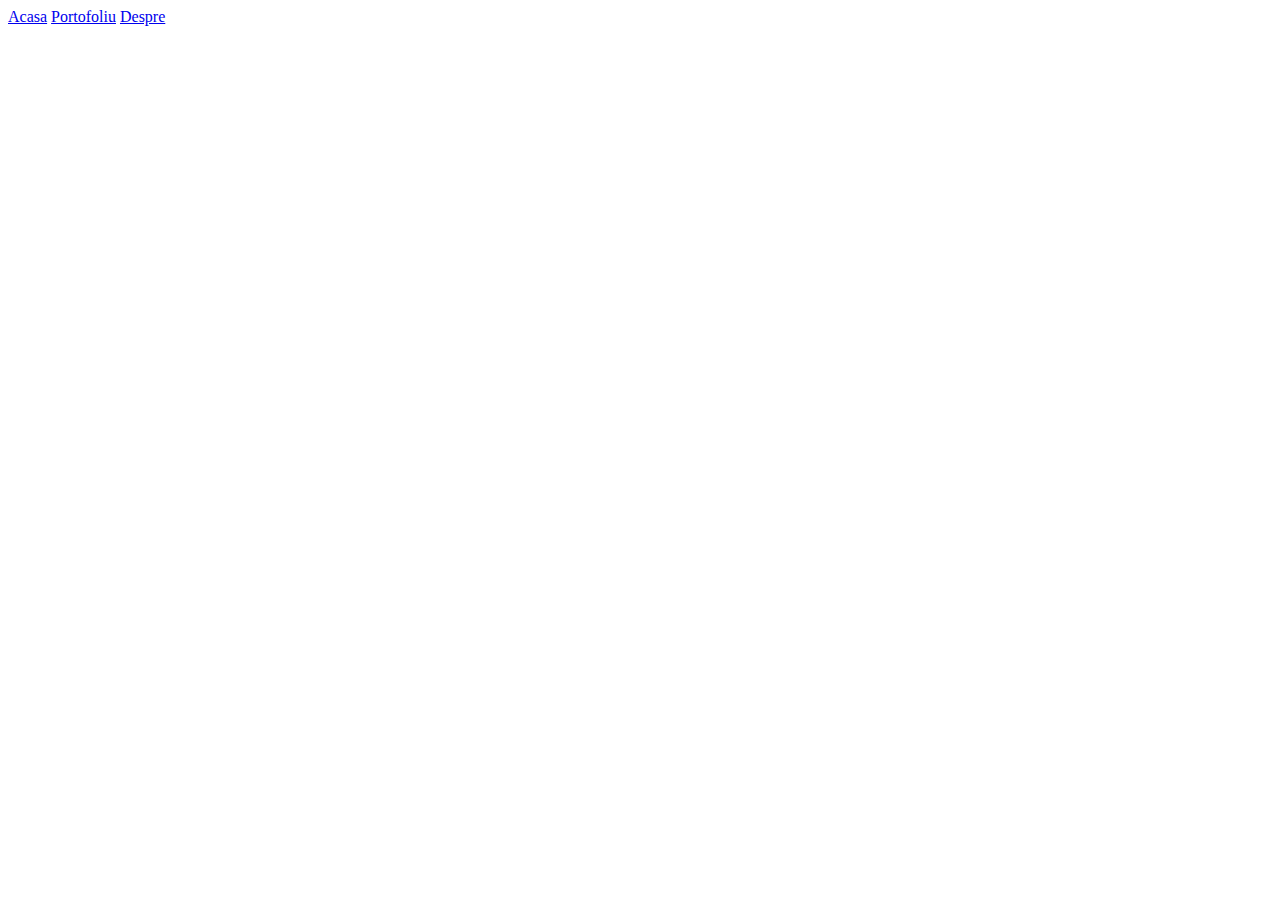
==== index.html @ 9733684b "2021.10.08 First Website Model" ====
<!DOCTYPE html>
<html>

<head>
    <meta charset="utf-8" />
    <title>Economica101</title>
    <link rel="stylesheet" href="styles.css">
</head>

<body>
    <a href="index.html">Acasa</a>
    <a href="portofolio.html">Portofoliu</a>
    <a href="about.html">Despre</a>
</body>

</html>
---- styles.css ----
.class1{
    background-color: lightcoral;
}


.class2{
    background-color: lightblue;
}
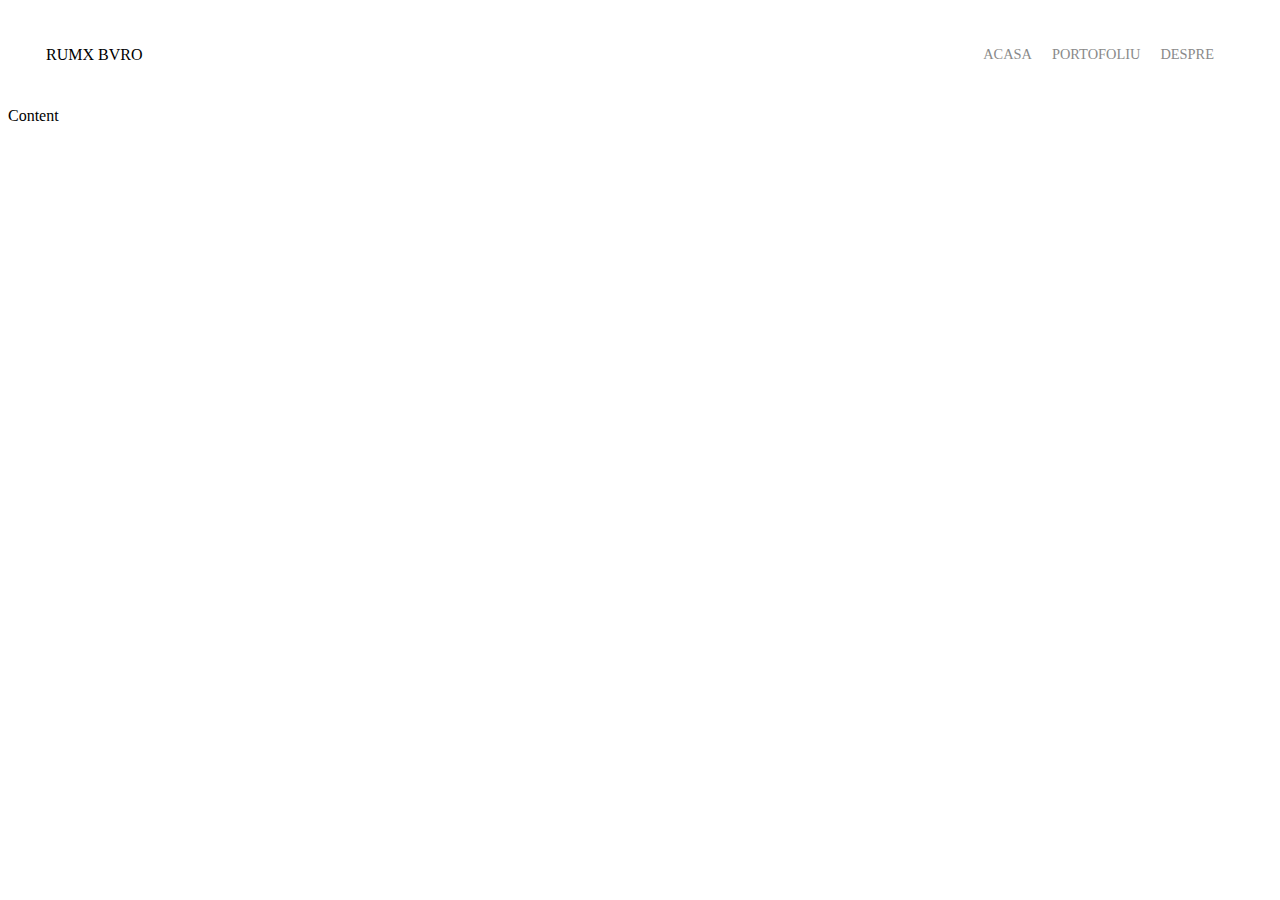
==== commit 9b441c8b: "2021.10.08 3 webpages version 2" ====
--- a/index.html
+++ b/index.html
@@ -8,9 +8,34 @@
 </head>
 
 <body>
-    <a href="index.html">Acasa</a>
-    <a href="portofolio.html">Portofoliu</a>
-    <a href="about.html">Despre</a>
+    <div class="container">
+        <div class="nav-wrapper">
+
+            <div class="left-wrapper">
+                RUMX BVRO
+            </div>
+
+            <div class="right-wrapper">
+                <div class="nav-link-wrapper">
+                    <a href="index.html">Acasa</a>
+                </div>
+
+                <div class="nav-link-wrapper">
+                    <a href="portofolio.html">Portofoliu</a>
+                </div>
+
+                <div class="nav-link-wrapper">
+                    <a href="about.html">Despre</a>
+                </div>     
+            </div>
+
+        </div>
+
+        <div class="content-wrapper">
+            Content
+        </div>
+        
+    </div>
 </body>
 
 </html>--- a/styles.css
+++ b/styles.css
@@ -1,8 +1,46 @@
-.class1{
-    background-color: lightcoral;
+/*Master Styles */
+.body{
+    margin:0px;
 }
 
+.container{
+    display:grid;
+    grid-template-columns: 1fr;
+}
 
-.class2{
-    background-color: lightblue;
+/*Nav Styles */
+.nav-wrapper{
+    display:flex;
+    justify-content: space-between;
+    padding: 38px;
+}
+
+.right-wrapper{
+    display:flex;
+}
+
+.nav-wrapper > .right-wrapper > div{
+    margin-right: 20px;
+    font-size: 0.9em;
+    text-transform: uppercase;
+}
+
+.nav-link-wrapper{
+    height:22px;
+    border-bottom: 1px solid transparent;
+    transition:border-bottom 0.5s;
+}
+
+.nav-link-wrapper a {
+    color:#8a8a8a;
+    text-decoration: none;
+    transition:color 0.5s;
+}
+
+.nav-link-wrapper:hover{
+    border-bottom: 1px solid black;
+}
+
+.nav-link-wrapper:hover a {
+    color: black;
 }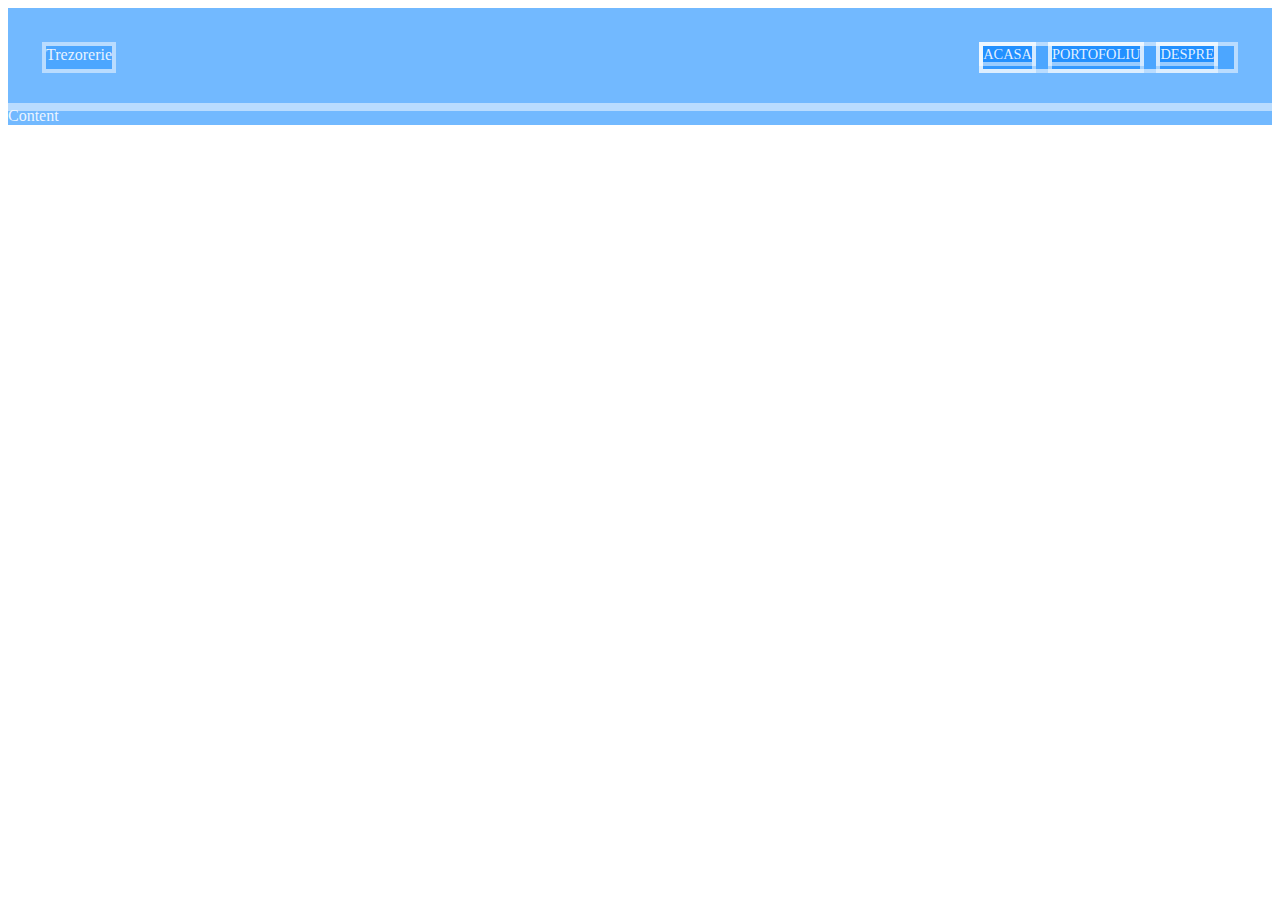
==== commit 32bd5480: "added styles folder for css files, made debug, nav, and reset" ====
--- a/index.html
+++ b/index.html
@@ -3,8 +3,10 @@
 
 <head>
     <meta charset="utf-8" />
-    <title>Economica101</title>
-    <link rel="stylesheet" href="styles.css">
+    <title>Trezorerie</title>
+    <link rel="stylesheet" href="styles/nav.css">
+    <link rel="stylesheet" href="styles/debug.css">
+    <link rel="stylesheet" href="styles/debug.css">
 </head>
 
 <body>
@@ -12,7 +14,7 @@
         <div class="nav-wrapper">
 
             <div class="left-wrapper">
-                RUMX BVRO
+                Trezorerie
             </div>
 
             <div class="right-wrapper">
@@ -34,7 +36,7 @@
         <div class="content-wrapper">
             Content
         </div>
-        
+
     </div>
 </body>
 
--- a/styles/nav.css
+++ b/styles/nav.css
@@ -0,0 +1,35 @@
+.nav-wrapper{
+    display:flex;
+    justify-content: space-between;
+    padding: 38px;
+}
+
+.right-wrapper{
+    display:flex;
+}
+
+.nav-wrapper > .right-wrapper > div{
+    margin-right: 20px;
+    font-size: 0.9em;
+    text-transform: uppercase;
+}
+
+.nav-link-wrapper{
+    height:22px;
+    border-bottom: 1px solid transparent;
+    transition:border-bottom 0.5s;
+}
+
+.nav-link-wrapper a {
+    color:#8a8a8a;
+    text-decoration: none;
+    transition:color 0.5s;
+}
+
+.nav-link-wrapper:hover{
+    border-bottom: 1px solid black;
+}
+
+.nav-link-wrapper:hover a {
+    color: black;
+}--- a/styles/debug.css
+++ b/styles/debug.css
@@ -0,0 +1,5 @@
+body * {
+    color: hsla(210, 100%, 100%, 0.88) !important;
+    background: hsla(210, 100%, 50%, 0.33) !important;
+    outline: 0.25rem solid hsla(210, 100%, 100%, 0.50) !important;
+}--- a/styles/debug.css
+++ b/styles/debug.css
@@ -0,0 +1,5 @@
+body * {
+    color: hsla(210, 100%, 100%, 0.88) !important;
+    background: hsla(210, 100%, 50%, 0.33) !important;
+    outline: 0.25rem solid hsla(210, 100%, 100%, 0.50) !important;
+}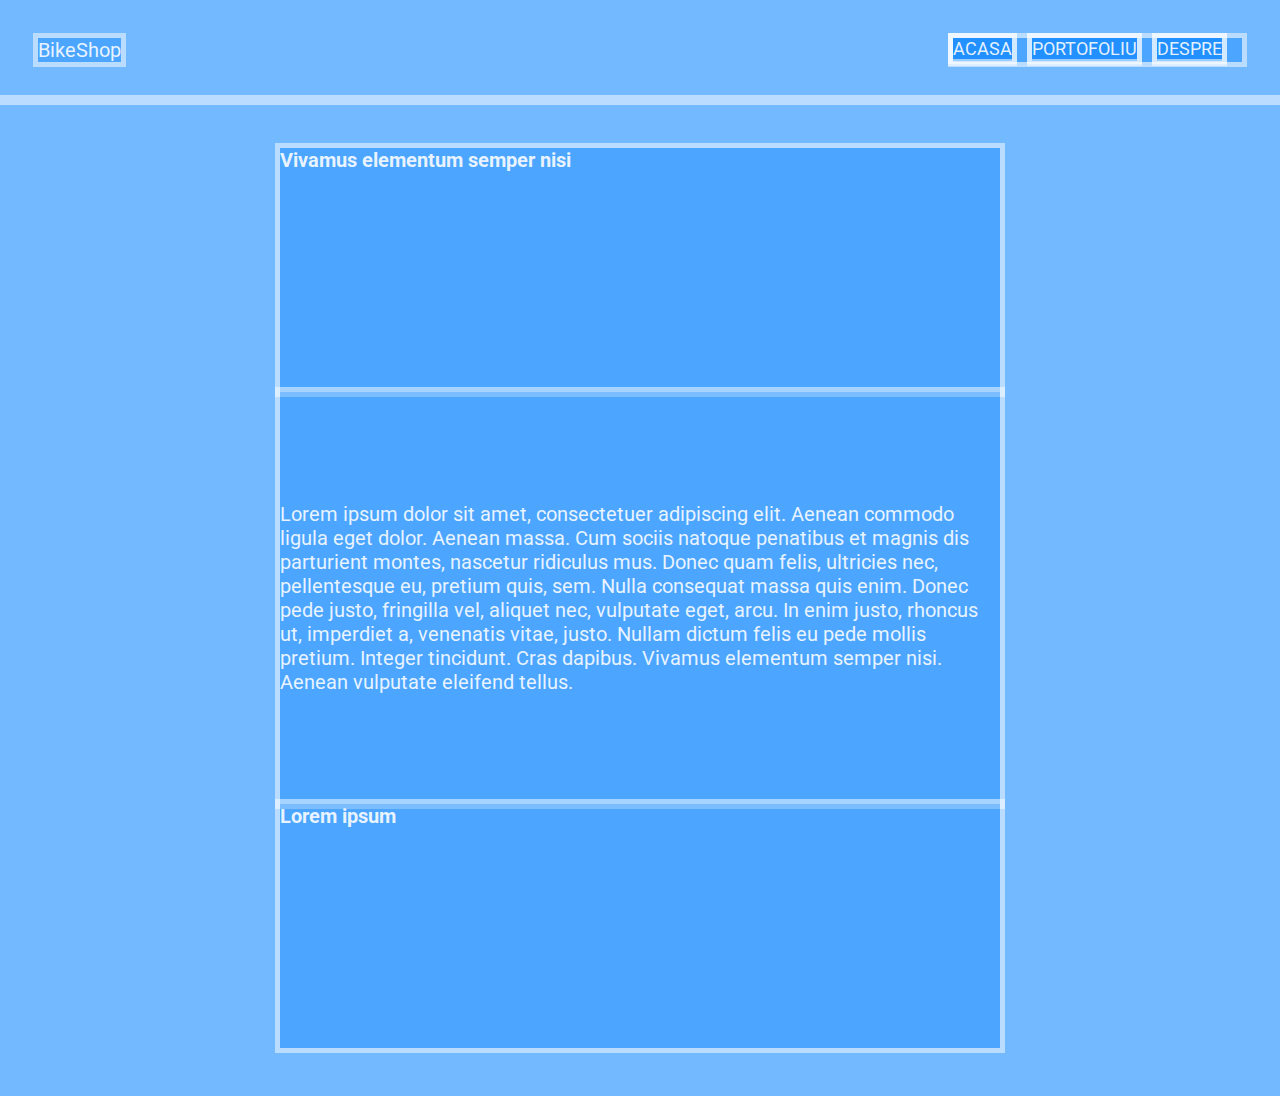
==== commit d6c00036: "added article, imported fonts, and style sheet" ====
--- a/index.html
+++ b/index.html
@@ -3,10 +3,14 @@
 
 <head>
     <meta charset="utf-8" />
-    <title>Trezorerie</title>
+    <title>BikeShop</title>
+    <link rel="preconnect" href="https://fonts.googleapis.com">
+    <link rel="preconnect" href="https://fonts.gstatic.com" crossorigin>    
+    <link href="https://fonts.googleapis.com/css2?family=Roboto:ital,wght@0,300;0,400;0,500;0,700;0,900;1,300;1,400;1,500;1,700;1,900&display=swap" rel="stylesheet">
     <link rel="stylesheet" href="styles/nav.css">
     <link rel="stylesheet" href="styles/debug.css">
-    <link rel="stylesheet" href="styles/debug.css">
+    <link rel="stylesheet" href="styles/reset.css">
+    <link rel="stylesheet" href="styles/article.css">
 </head>
 
 <body>
@@ -14,7 +18,7 @@
         <div class="nav-wrapper">
 
             <div class="left-wrapper">
-                Trezorerie
+                BikeShop
             </div>
 
             <div class="right-wrapper">
@@ -33,9 +37,15 @@
 
         </div>
 
-        <div class="content-wrapper">
-            Content
-        </div>
+        <article>
+            <h1>Vivamus elementum semper nisi</h1>
+            <p class="text">
+                Lorem ipsum dolor sit amet, consectetuer adipiscing elit. Aenean commodo ligula eget dolor. Aenean massa. Cum sociis natoque penatibus et magnis dis parturient montes, nascetur ridiculus mus. Donec quam felis, ultricies nec, pellentesque eu, pretium quis, sem. Nulla consequat massa quis enim.
+                Donec pede justo, fringilla vel, aliquet nec, vulputate eget, arcu. In enim justo, rhoncus ut, imperdiet a, venenatis vitae, justo. Nullam dictum felis eu pede mollis pretium. Integer tincidunt. Cras dapibus. Vivamus elementum semper nisi. Aenean vulputate eleifend tellus.
+            </p> 
+            <h4>Lorem ipsum</h4>  
+        </article>
+
 
     </div>
 </body>
--- a/styles/nav.css
+++ b/styles/nav.css
@@ -32,4 +32,5 @@
 
 .nav-link-wrapper:hover a {
     color: black;
-}+}
+
--- a/styles/debug.css
+++ b/styles/debug.css
@@ -2,4 +2,5 @@
     color: hsla(210, 100%, 100%, 0.88) !important;
     background: hsla(210, 100%, 50%, 0.33) !important;
     outline: 0.25rem solid hsla(210, 100%, 100%, 0.50) !important;
-}+}
+
--- a/styles/article.css
+++ b/styles/article.css
@@ -0,0 +1,34 @@
+article {
+    display:grid;
+    grid-template-columns: 1fr 0.5in [start] 7.5in [end] 0.5in 1fr;
+    height: 100vh;
+    padding:0.5in 0;
+}
+
+article * {
+    grid-column: start / end;
+}
+
+@media (max-width: 8.5in) {
+    article {grid-template-columns: 1fr 5% [start] 90% [end] 5% 1fr;}
+}
+
+@media (max-width: 8.5in) {
+    :root {
+        font-size: 18px;
+    }
+}
+
+@media (max-width: 5in) {
+    :root {
+        font-size: 16px;
+    }
+}
+
+.text {
+    display:flex;
+    justify-content: center;
+    align-items:     center;
+}
+
+
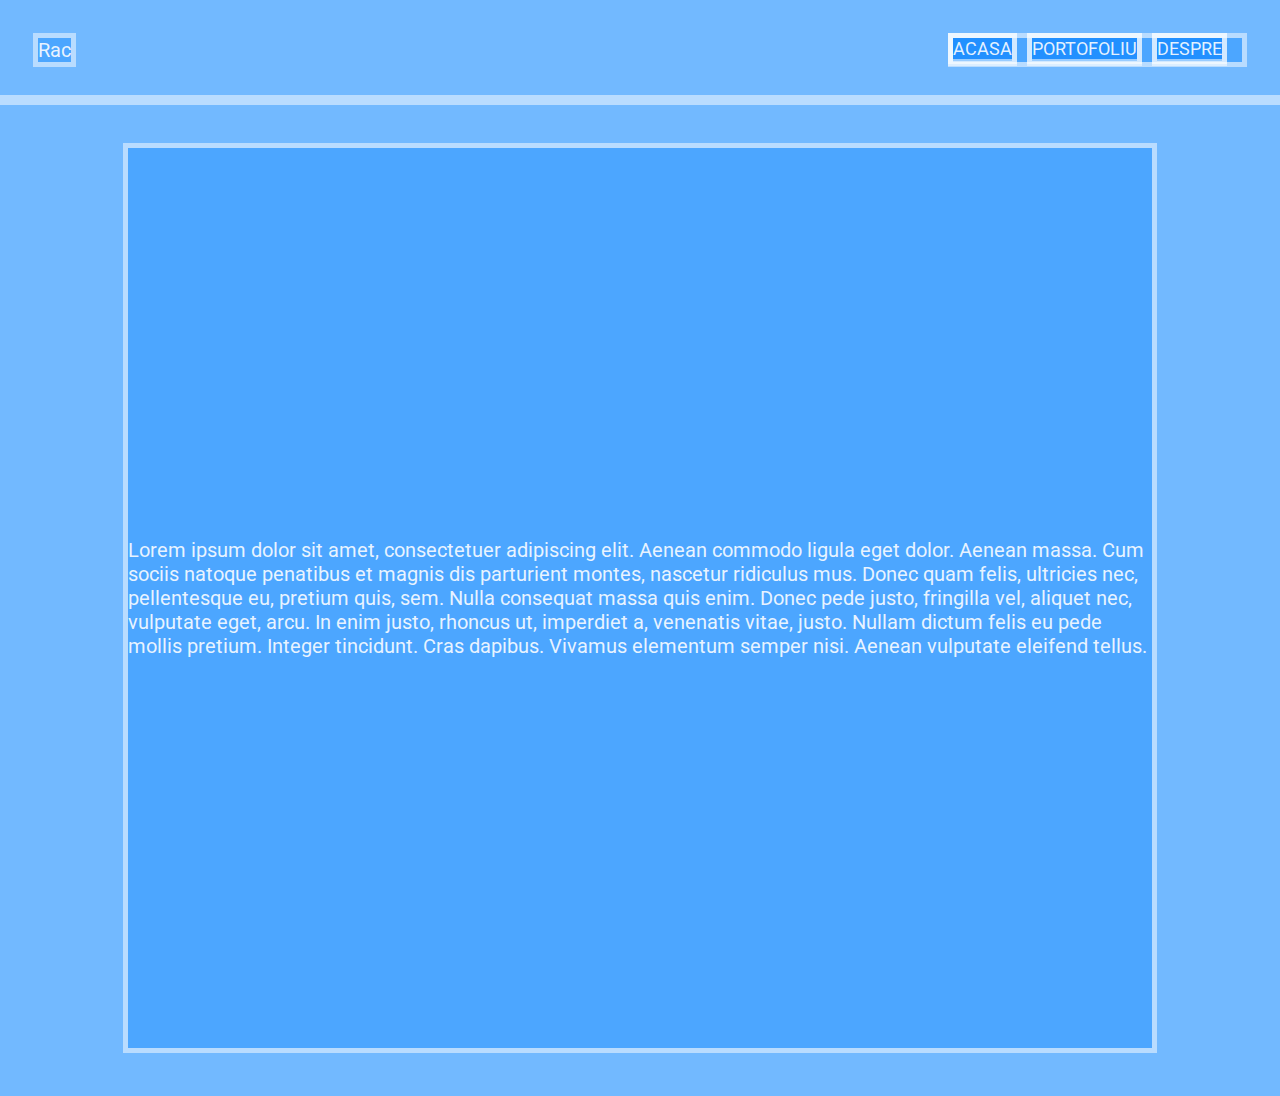
==== commit ca54d740: "modificat din inch in % la css, reparat bug la page resize" ====
--- a/index.html
+++ b/index.html
@@ -18,7 +18,7 @@
         <div class="nav-wrapper">
 
             <div class="left-wrapper">
-                BikeShop
+                Rac
             </div>
 
             <div class="right-wrapper">
@@ -37,13 +37,12 @@
 
         </div>
 
-        <article>
-            <h1>Vivamus elementum semper nisi</h1>
+        <article>       
             <p class="text">
                 Lorem ipsum dolor sit amet, consectetuer adipiscing elit. Aenean commodo ligula eget dolor. Aenean massa. Cum sociis natoque penatibus et magnis dis parturient montes, nascetur ridiculus mus. Donec quam felis, ultricies nec, pellentesque eu, pretium quis, sem. Nulla consequat massa quis enim.
                 Donec pede justo, fringilla vel, aliquet nec, vulputate eget, arcu. In enim justo, rhoncus ut, imperdiet a, venenatis vitae, justo. Nullam dictum felis eu pede mollis pretium. Integer tincidunt. Cras dapibus. Vivamus elementum semper nisi. Aenean vulputate eleifend tellus.
             </p> 
-            <h4>Lorem ipsum</h4>  
+ 
         </article>
 
 
--- a/styles/article.css
+++ b/styles/article.css
@@ -1,6 +1,6 @@
 article {
-    display:grid;
-    grid-template-columns: 1fr 0.5in [start] 7.5in [end] 0.5in 1fr;
+    display:grid; 
+    grid-template-columns: 1fr 10% [start] 80% [end] 10% 1fr;
     height: 100vh;
     padding:0.5in 0;
 }
@@ -9,17 +9,17 @@
     grid-column: start / end;
 }
 
-@media (max-width: 8.5in) {
+@media (max-width: 9in) {
     article {grid-template-columns: 1fr 5% [start] 90% [end] 5% 1fr;}
 }
 
-@media (max-width: 8.5in) {
+@media (max-width: 8in) {
     :root {
         font-size: 18px;
     }
 }
 
-@media (max-width: 5in) {
+@media (max-width: 5.5in) {
     :root {
         font-size: 16px;
     }
